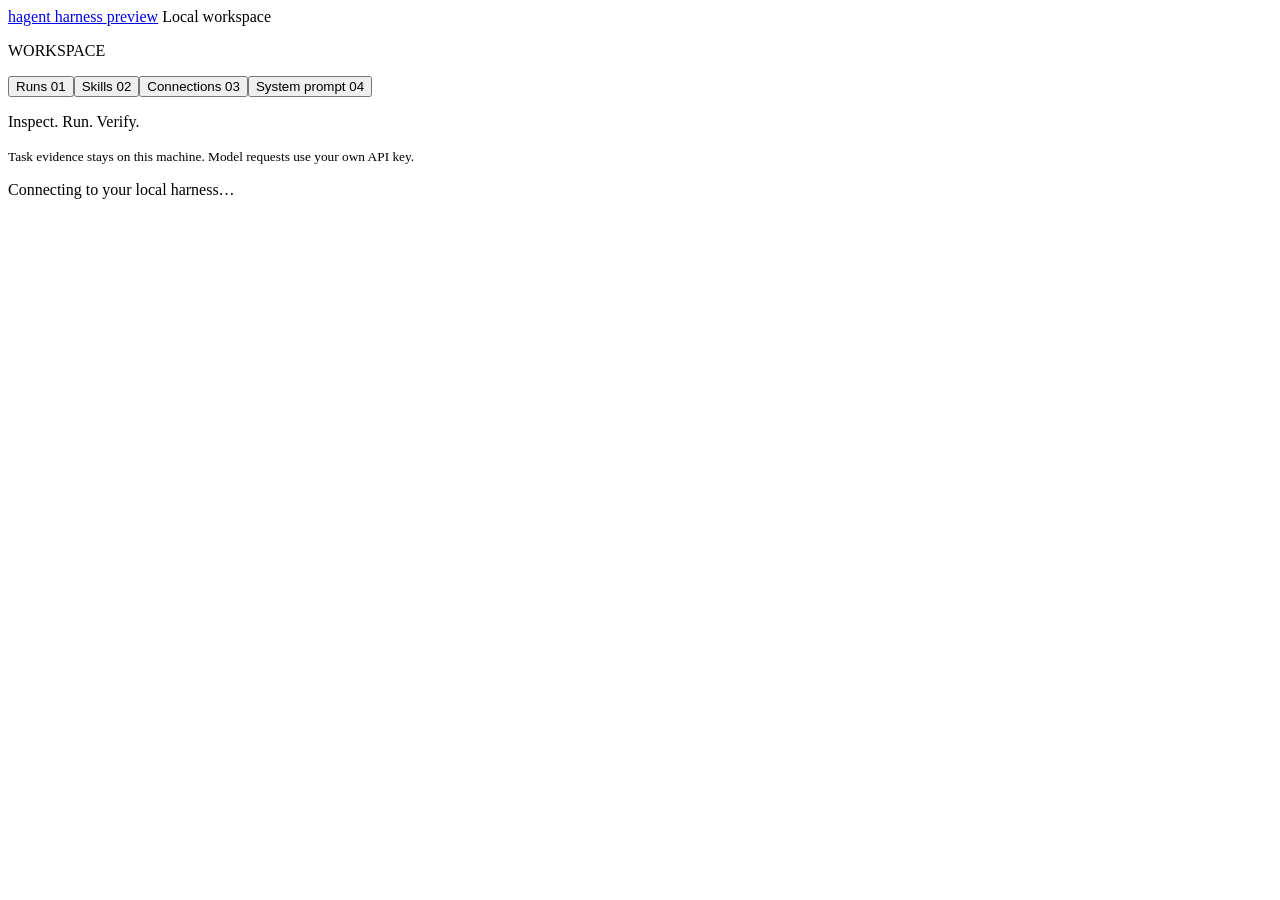
==== internal/dashboard/web/index.html @ e889e2fc "Add a local dashboard and scoped MCP and GitHub tools Package a versioned prompt, typed repository o" ====
<!doctype html>
<html lang="en">
  <head>
    <meta charset="utf-8" />
    <meta name="viewport" content="width=device-width,initial-scale=1" />
    <title>Agent Harness · Local workspace</title>
    <link rel="stylesheet" href="/style.css" />
    <script src="/app.js" defer></script>
  </head>
  <body>
    <header>
      <a class="brand" href="/" aria-label="Agent Harness"
        ><span class="mark">h</span>agent harness
        <span class="preview">preview</span></a
      ><span class="local"><i></i> Local workspace</span>
    </header>
    <div class="layout">
      <aside>
        <p class="eyebrow">WORKSPACE</p>
        <nav aria-label="Workspace">
          <button data-view="runs" class="nav active">
            Runs <span>01</span></button
          ><button data-view="skills" class="nav">Skills <span>02</span></button
          ><button data-view="connections" class="nav">
            Connections <span>03</span></button
          ><button data-view="prompt" class="nav">
            System prompt <span>04</span>
          </button>
        </nav>
        <div class="aside-note">
          <p>Inspect. Run. Verify.</p>
          <small
            >Task evidence stays on this machine. Model requests use your own
            API key.</small
          >
        </div>
      </aside>
      <main>
        <div id="notice" role="status" aria-live="polite"></div>
        <div id="view">
          <p class="empty">Connecting to your local harness…</p>
        </div>
      </main>
    </div>
    <dialog id="run-dialog">
      <form id="run-form">
        <div class="dialog-head">
          <div>
            <p class="eyebrow">NEW RUN</p>
            <h2>Give the agent a task</h2>
          </div>
          <button
            type="button"
            id="close-dialog"
            class="quiet"
            aria-label="Close"
          >
            ✕
          </button>
        </div>
        <label>Prepared task<select id="preset" required></select></label>
        <p id="preset-info" class="muted"></p>
        <label
          >Goal<textarea
            id="goal"
            rows="4"
            maxlength="32000"
            required
          ></textarea>
        </label>
        <div class="form-grid">
          <label
            >Model<select id="model">
              <option>gpt-5.4</option>
              <option>gpt-5.4-mini</option>
              <option>gpt-5.4-2026-03-05</option>
              <option>gpt-5.4-mini-2026-03-17</option>
            </select></label
          ><label
            >Maximum model spend ($)<input
              id="usd"
              type="number"
              step="0.01"
              min="0.01"
              required /></label
          ><label
            >Context window (tokens)<input
              id="context"
              type="number"
              min="1024"
              max="1050000"
              required /></label
          ><label
            >Reserved output (tokens)<input
              id="output"
              type="number"
              min="256"
              max="128000"
              required
          /></label>
        </div>
        <fieldset>
          <legend>Selected skills</legend>
          <div id="skill-options"></div>
        </fieldset>
        <p class="muted" id="run-budget-note"></p>
        <p class="error" id="form-error" role="alert"></p>
        <button type="submit" class="primary" id="submit-run">
          Start paid run
        </button>
      </form>
    </dialog>
  </body>
</html>
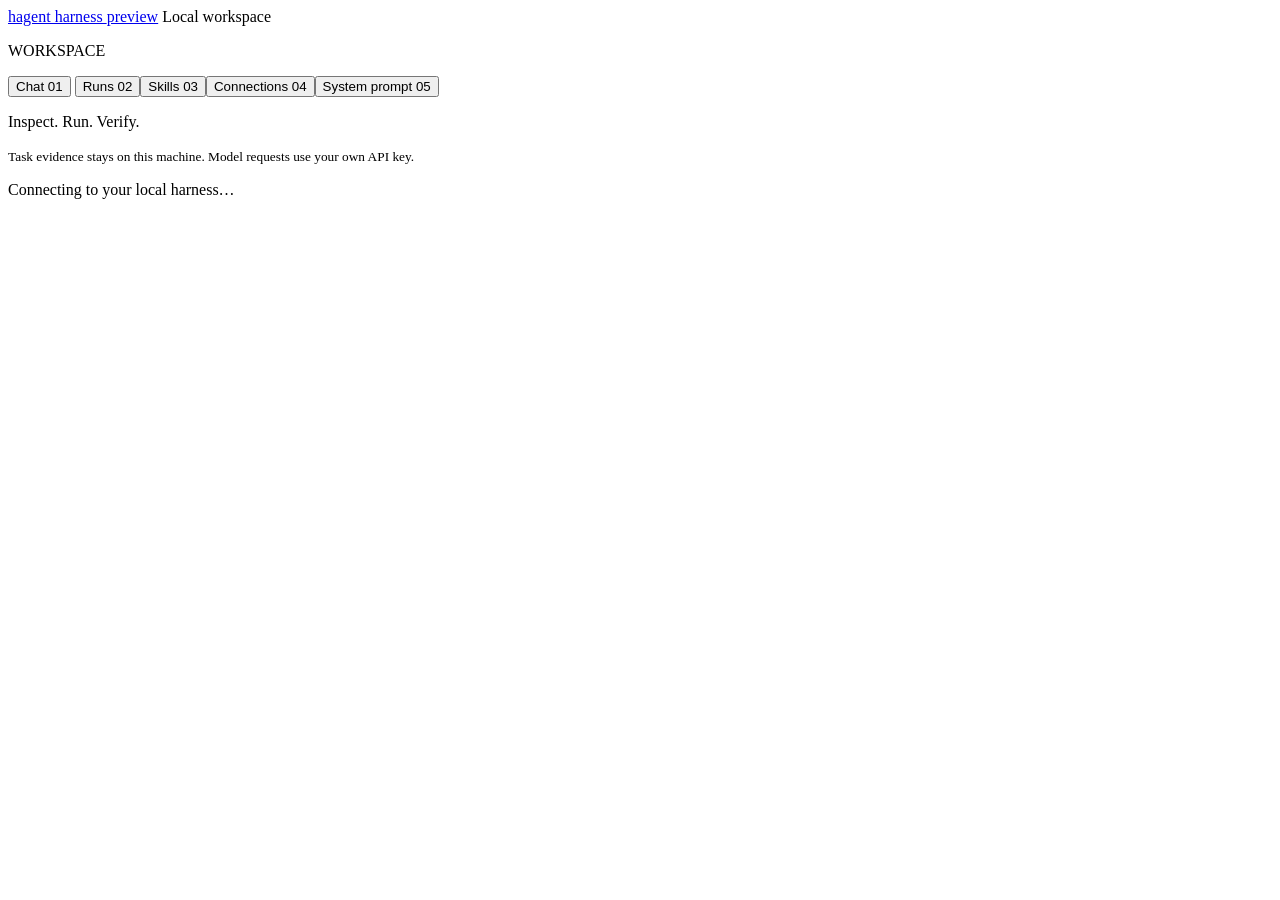
==== commit 5b464a92: "Add project chat and a recorded README walkthrough Co-authored-by: Ona <no-reply@ona.com>" ====
--- a/internal/dashboard/web/index.html
+++ b/internal/dashboard/web/index.html
@@ -6,6 +6,7 @@
     <title>Agent Harness · Local workspace</title>
     <link rel="stylesheet" href="/style.css" />
     <script src="/app.js" defer></script>
+    <script src="/chat.js" defer></script>
   </head>
   <body>
     <header>
@@ -18,13 +19,15 @@
       <aside>
         <p class="eyebrow">WORKSPACE</p>
         <nav aria-label="Workspace">
-          <button data-view="runs" class="nav active">
-            Runs <span>01</span></button
-          ><button data-view="skills" class="nav">Skills <span>02</span></button
+          <button data-view="chat" class="nav active">
+            Chat <span>01</span>
+          </button>
+          <button data-view="runs" class="nav">Runs <span>02</span></button
+          ><button data-view="skills" class="nav">Skills <span>03</span></button
           ><button data-view="connections" class="nav">
-            Connections <span>03</span></button
+            Connections <span>04</span></button
           ><button data-view="prompt" class="nav">
-            System prompt <span>04</span>
+            System prompt <span>05</span>
           </button>
         </nav>
         <div class="aside-note">
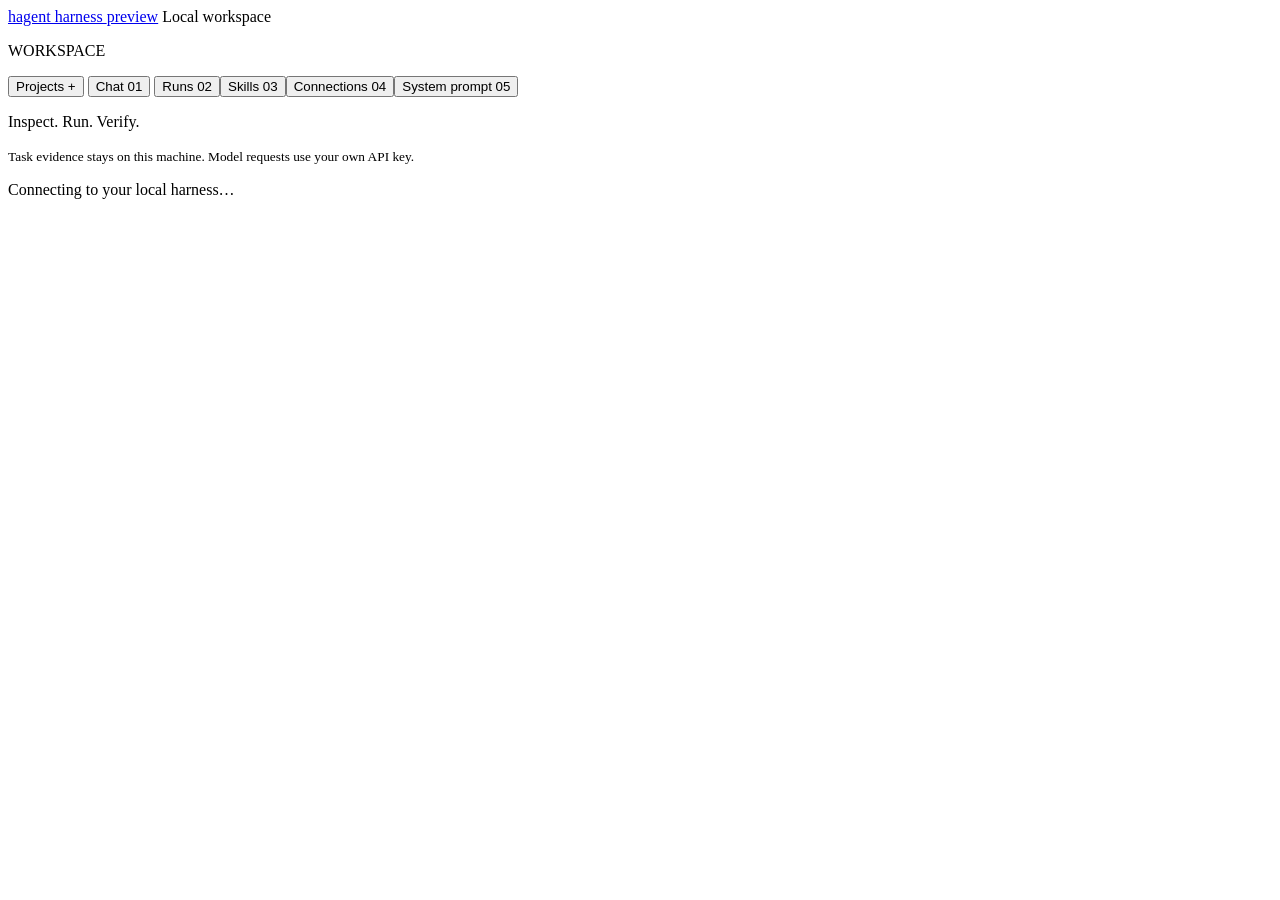
==== commit 62b762ec: "Add project onboarding, approved GitHub delivery and real regression corpus Co-authored-by: Ona <no-" ====
--- a/internal/dashboard/web/index.html
+++ b/internal/dashboard/web/index.html
@@ -7,6 +7,8 @@
     <link rel="stylesheet" href="/style.css" />
     <script src="/app.js" defer></script>
     <script src="/chat.js" defer></script>
+    <script src="/projects.js" defer></script>
+    <script src="/delivery.js" defer></script>
   </head>
   <body>
     <header>
@@ -19,6 +21,9 @@
       <aside>
         <p class="eyebrow">WORKSPACE</p>
         <nav aria-label="Workspace">
+          <button data-view="projects" class="nav">
+            Projects <span>+</span>
+          </button>
           <button data-view="chat" class="nav active">
             Chat <span>01</span>
           </button>
